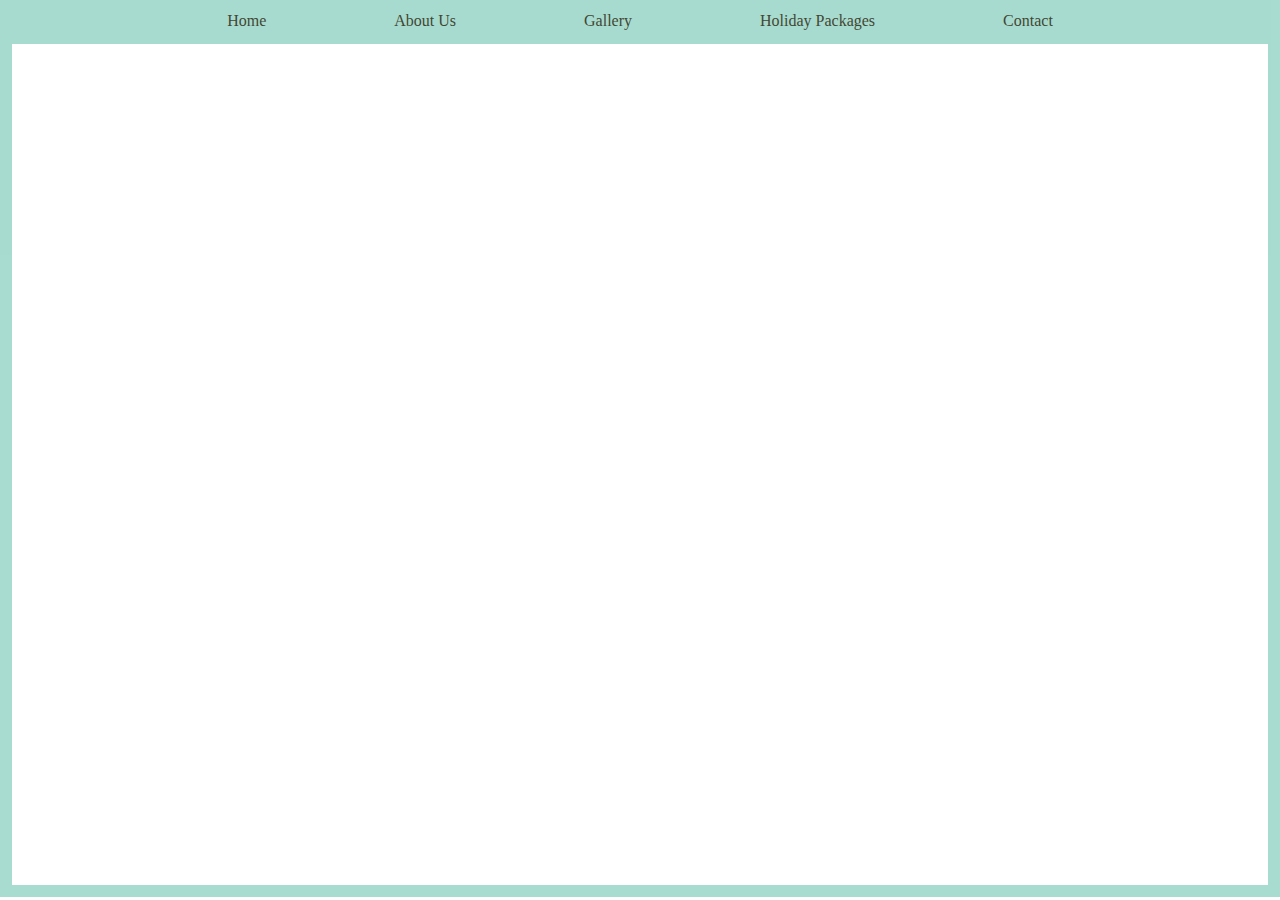
==== aboutus.html @ af1aaed1 "added base to home page and nav bar gen" ====
<!DOCTYPE html>
<html lang="en" dir="ltr">

<head>
  <meta charset="utf-8">
  <title>About Us</title>
  <link rel="stylesheet" href="styles.css">
  <link href="https://fonts.googleapis.com/css?family=Arvo" rel="stylesheet">
</head>

<body>
<div class="page">

<div class="linkContainer">

</div>


<footer>

</footer>

</div>
<script src="navbar.js"></script>

</body>

</html>
---- styles.css ----
:root {
  --FrenchGray: #CACFD6;
  --Azure: #D6E5E3;
  --TiffanyBlue: #9FD8CB;
  --HookersGreen: #517664;
  --DrabDarkBrown: #2D3319;
}
html
{
  font-size: 20;
}
body
{
    margin: 0;
    padding: 0;
}


.page
{
  background-size: cover;
  background-repeat: no-repeat;
  background-attachment: fixed;
  border: .75em solid var(--TiffanyBlue);
  height: 97vh;
  opacity: 90%;
}

#infocontainer
{
  position: absolute;
  top: 10%;
  background-color: var(--TiffanyBlue);
  width: 17rem;
  height: 7rem;
}
#title
{
  font-size: 3rem;
  color: var(--DrabDarkBrown);
  position: inherit;
  right: 30px;
  top: -20px;
}
#desciption
{
  font-size: 1.5rem;
  color: var(--DrabDarkBrown);
  position: inherit;
  right: 30px;
  top: 40px;
}


.linkContainer
{
  background-color: var(--TiffanyBlue);
  height: 2rem;
  display: flex;
  justify-content: center;
}

.link
{
  color: var(--DrabDarkBrown);
  text-decoration: none;
  margin-left: 5vw;
  margin-right: 5vw;
}
.link:hover
{
  opacity: 50%;
}
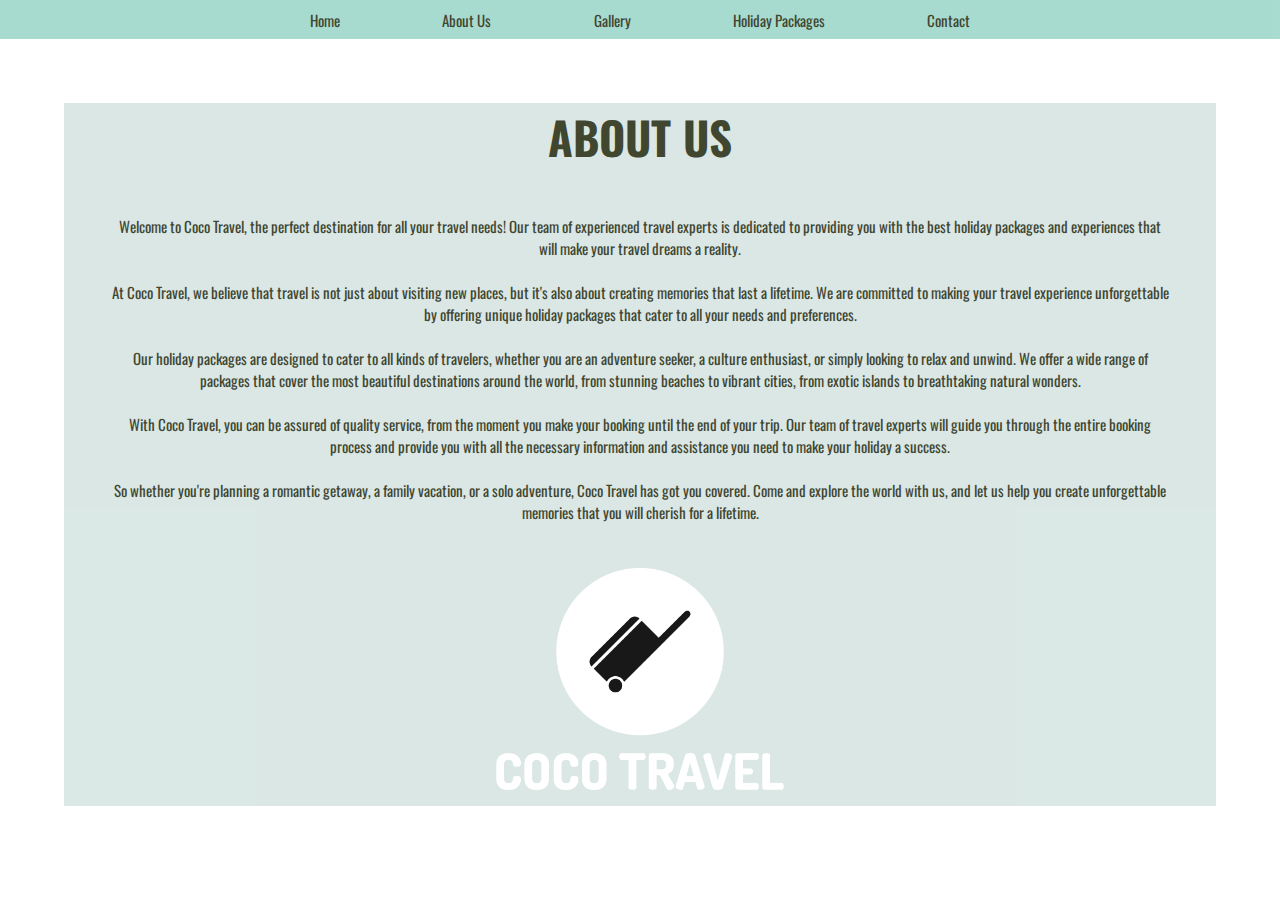
==== commit a410177c: "added form logic" ====
--- a/aboutus.html
+++ b/aboutus.html
@@ -5,13 +5,28 @@
   <meta charset="utf-8">
   <title>About Us</title>
   <link rel="stylesheet" href="styles.css">
-  <link href="https://fonts.googleapis.com/css?family=Arvo" rel="stylesheet">
+  <link href="https://fonts.googleapis.com/css2?family=Oswald:wght@400&display=swap" rel="stylesheet"> 
 </head>
 
 <body>
 <div class="page">
 
 <div class="linkContainer">
+
+</div>
+
+<div class="textbox">
+<h1 id="titleTextBox">ABOUT US</h1>
+<p id="desciptionTextBox">Welcome to Coco Travel, the perfect destination for all your travel needs! Our team of experienced travel experts is dedicated to providing you with the best holiday packages and experiences that will make your travel dreams a reality.<br><br>
+
+  At Coco Travel, we believe that travel is not just about visiting new places, but it's also about creating memories that last a lifetime. We are committed to making your travel experience unforgettable by offering unique holiday packages that cater to all your needs and preferences.<br><br>
+  
+  Our holiday packages are designed to cater to all kinds of travelers, whether you are an adventure seeker, a culture enthusiast, or simply looking to relax and unwind. We offer a wide range of packages that cover the most beautiful destinations around the world, from stunning beaches to vibrant cities, from exotic islands to breathtaking natural wonders.<br><br>
+  
+  With Coco Travel, you can be assured of quality service, from the moment you make your booking until the end of your trip. Our team of travel experts will guide you through the entire booking process and provide you with all the necessary information and assistance you need to make your holiday a success.<br><br>
+  
+  So whether you're planning a romantic getaway, a family vacation, or a solo adventure, Coco Travel has got you covered. Come and explore the world with us, and let us help you create unforgettable memories that you will cherish for a lifetime.</p>
+  <img id="subpagelogo" src="images/logo.png" alt="logo">
 
 </div>
 
--- a/styles.css
+++ b/styles.css
@@ -7,12 +7,14 @@
 }
 html
 {
-  font-size: 20;
+  font-size: 15px;
 }
 body
 {
     margin: 0;
     padding: 0;
+    font-family: 'Oswald', sans-serif;
+
 }
 
 
@@ -21,8 +23,7 @@
   background-size: cover;
   background-repeat: no-repeat;
   background-attachment: fixed;
-  border: .75em solid var(--TiffanyBlue);
-  height: 97vh;
+  height: 100vh;
   opacity: 90%;
 }
 
@@ -42,6 +43,19 @@
   right: 30px;
   top: -20px;
 }
+#titleTextBox
+{
+  font-size: 3rem;
+  color: var(--DrabDarkBrown);
+  margin: 5vh;
+}
+#desciptionTextBox
+{
+  font-size: 1rem;
+  color: var(--DrabDarkBrown);
+  margin: 5vh;
+}
+
 #desciption
 {
   font-size: 1.5rem;
@@ -56,6 +70,7 @@
 {
   background-color: var(--TiffanyBlue);
   height: 2rem;
+  padding-top: .6rem;
   display: flex;
   justify-content: center;
 }
@@ -64,10 +79,83 @@
 {
   color: var(--DrabDarkBrown);
   text-decoration: none;
-  margin-left: 5vw;
-  margin-right: 5vw;
+  margin-left: 4vw;
+  margin-right: 4vw;
+  font-size: 1rem;
 }
 .link:hover
 {
   opacity: 50%;
+}
+
+#logo
+{
+  position: absolute;
+  width: 40vh;
+  right: 30px;
+  bottom: 30px;
+}
+
+.textbox
+{
+  text-align: center;
+  background-color: var(--Azure);
+  position: relative;
+  margin: 5%;
+  padding-bottom: 1%;
+}
+
+#subpagelogo
+{
+  width: 25%;
+  display: block;
+  margin: 0 auto;
+}
+#calculatorform
+{
+  background-color: var(--TiffanyBlue);
+  width: 50%;
+  margin-left: 25%;
+}
+#dates
+{
+  display: flex;
+  justify-content: center;
+  align-items: center;
+  gap: 1rem;
+}
+
+
+#flighttype
+{
+  display: flex;
+  justify-content: center;
+  align-items: center;
+  gap: 1rem;
+}
+
+#destinationbox
+{
+  display: flex;
+  justify-content: center;
+  align-items: center;
+  gap: 1rem;
+}
+
+#prices
+{
+
+  background-color: var(--DrabDarkBrown);
+  color: var(--Azure);
+  margin: 5%;
+  padding-top: .1rem;
+  padding-bottom: .1rem;
+}
+#flightPrice
+{
+  display: flex;
+  justify-content: center;
+  align-items: center;
+  white-space: pre;
+  margin-bottom: -15px;
 }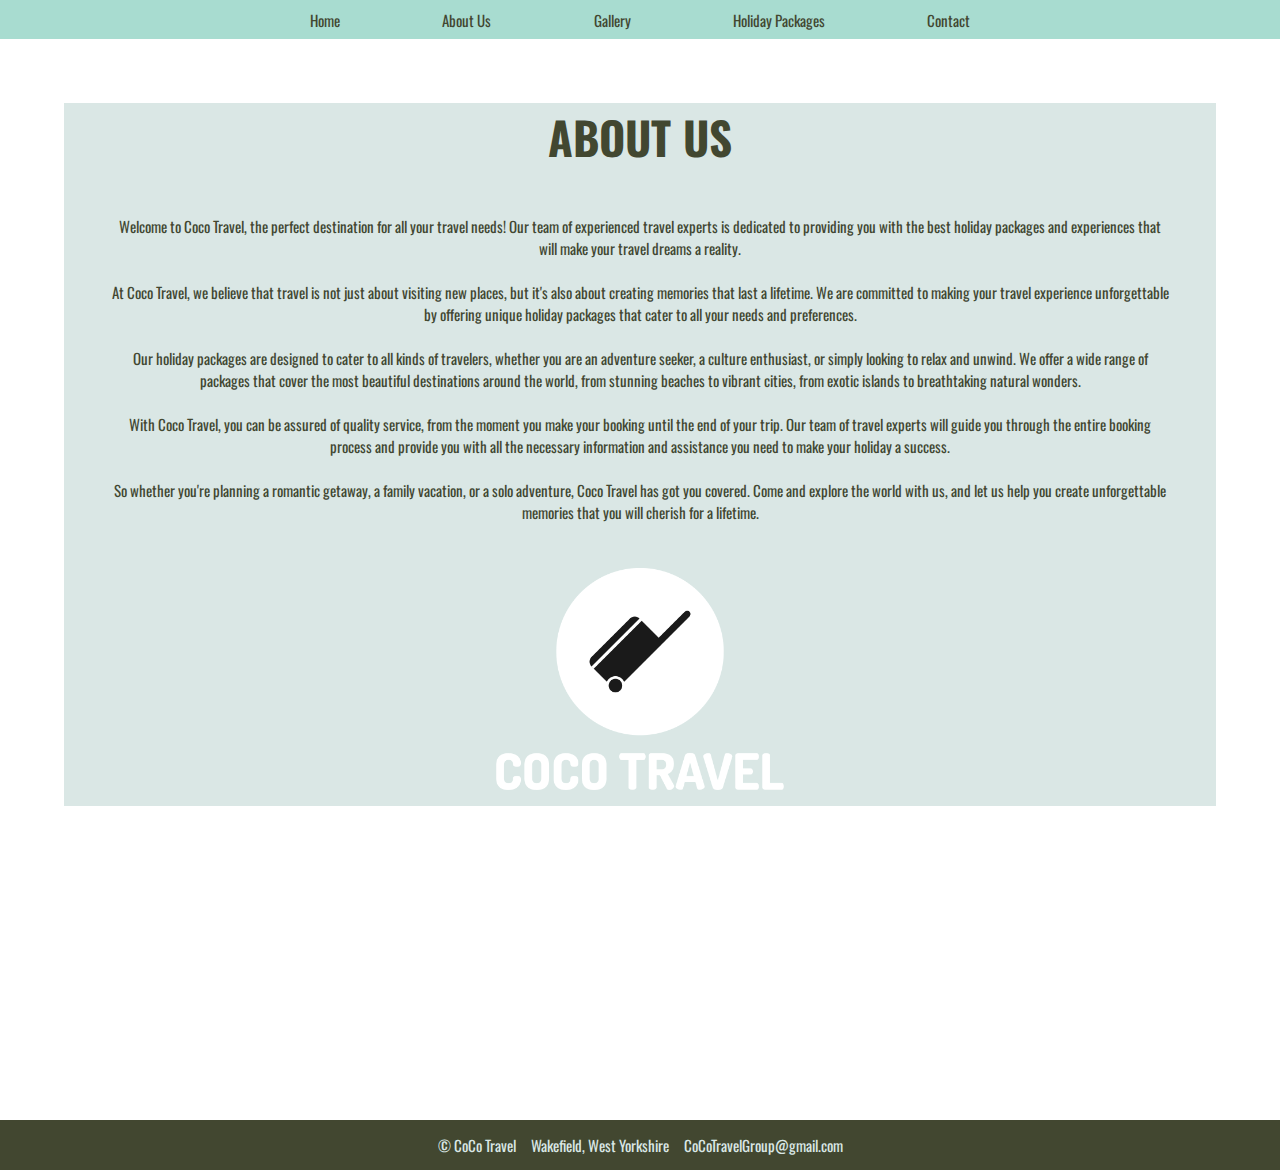
==== commit ed1db171: "added responsiveness to homepage" ====
--- a/aboutus.html
+++ b/aboutus.html
@@ -30,10 +30,12 @@
 
 </div>
 
+<footer id="footer">
+  <p> © CoCo Travel</p>
+  <p>Wakefield, West Yorkshire</p>
+  <p>CoCoTravelGroup@gmail.com </p>
+</footer>
 
-<footer>
-
-</footer>
 
 </div>
 <script src="navbar.js"></script>
--- a/styles.css
+++ b/styles.css
@@ -5,16 +5,15 @@
   --HookersGreen: #517664;
   --DrabDarkBrown: #2D3319;
 }
-html
+
+body,html
 {
   font-size: 15px;
-}
-body
-{
-    margin: 0;
-    padding: 0;
-    font-family: 'Oswald', sans-serif;
-
+  height: 100%;
+  width: 100%;
+  margin: 0;
+  padding: 0;
+  font-family: 'Oswald', sans-serif;
 }
 
 
@@ -22,8 +21,11 @@
 {
   background-size: cover;
   background-repeat: no-repeat;
-  background-attachment: fixed;
-  height: 100vh;
+  background-position: center;
+  height: 100%;
+  width: 100%;
+  margin: 0;
+  padding: 0;
   opacity: 90%;
 }
 
@@ -33,16 +35,36 @@
   top: 10%;
   background-color: var(--TiffanyBlue);
   width: 17rem;
-  height: 7rem;
-}
+  height: 9rem;
+}
+
 #title
 {
   font-size: 3rem;
   color: var(--DrabDarkBrown);
   position: inherit;
   right: 30px;
-  top: -20px;
-}
+  top: -25px;
+}
+
+
+#desciption
+{
+  font-size: 1.5rem;
+  color: var(--DrabDarkBrown);
+  position: inherit;
+  right: 30px;
+  top: 35px;
+}
+#time
+{
+  position: inherit;
+  color: white;
+  font-size: 2rem;
+  right: 30px;
+  top: 53px;
+}
+
 #titleTextBox
 {
   font-size: 3rem;
@@ -55,16 +77,6 @@
   color: var(--DrabDarkBrown);
   margin: 5vh;
 }
-
-#desciption
-{
-  font-size: 1.5rem;
-  color: var(--DrabDarkBrown);
-  position: inherit;
-  right: 30px;
-  top: 40px;
-}
-
 
 .linkContainer
 {
@@ -96,6 +108,65 @@
   bottom: 30px;
 }
 
+
+#subpagelogo
+{
+  width: 25%;
+  display: block;
+  margin: 0 auto;
+}
+#calculatorform
+{
+  background-color: var(--TiffanyBlue);
+  width: 50%;
+  margin-left: 25%;
+}
+#dates
+{
+  display: flex;
+  justify-content: center;
+  align-items: center;
+  gap: 1rem;
+}
+
+
+#flighttype
+{
+  display: flex;
+  justify-content: center;
+  align-items: center;
+  gap: 1rem;
+}
+
+#destinationbox
+{
+  display: flex;
+  justify-content: center;
+  align-items: center;
+  gap: 1rem;
+}
+
+#prices
+{
+
+  background-color: var(--DrabDarkBrown);
+  color: var(--Azure);
+  margin: 5%;
+  padding-top: .1rem;
+  padding-bottom: .1rem;
+}
+#flightPrice
+{
+  display: flex;
+  justify-content: center;
+  align-items: center;
+  white-space: pre;
+  margin-bottom: -15px;
+}
+.hidden
+{
+  visibility: hidden;
+}
 .textbox
 {
   text-align: center;
@@ -105,57 +176,73 @@
   padding-bottom: 1%;
 }
 
-#subpagelogo
-{
-  width: 25%;
-  display: block;
-  margin: 0 auto;
-}
-#calculatorform
-{
-  background-color: var(--TiffanyBlue);
-  width: 50%;
-  margin-left: 25%;
-}
-#dates
-{
-  display: flex;
-  justify-content: center;
-  align-items: center;
-  gap: 1rem;
-}
-
-
-#flighttype
-{
-  display: flex;
-  justify-content: center;
-  align-items: center;
-  gap: 1rem;
-}
-
-#destinationbox
-{
-  display: flex;
-  justify-content: center;
-  align-items: center;
-  gap: 1rem;
-}
-
-#prices
-{
-
+#footer
+{
+  position: absolute;
+  height: 50px;
+  width: 100%;
+  display: flex;
+  align-items: center;
+  justify-content: center;
   background-color: var(--DrabDarkBrown);
   color: var(--Azure);
-  margin: 5%;
-  padding-top: .1rem;
-  padding-bottom: .1rem;
-}
-#flightPrice
-{
-  display: flex;
-  justify-content: center;
-  align-items: center;
-  white-space: pre;
-  margin-bottom: -15px;
-}+  font-size:1rem;
+  gap: 1rem;
+  bottom: -30%;
+}
+
+
+
+
+@media (max-width: 600px) {
+    body,html
+    {
+      font-size: 10px;
+    }
+  .linkContainer
+    {
+      flex-direction: column;
+      height: 12rem;
+      padding-top: 0;
+      align-items: center;
+    }
+  .link
+    {
+      font-size: 15px;   
+    }
+  #logo
+    {
+      visibility: hidden;
+    }
+  #time
+    {
+      font-size: 5rem;
+      left: 15px;
+      top: -45px;
+    }
+  #title
+    {
+      right: 5px;
+      top: -10px;
+    }
+  #desciption
+    {
+      right: 5px;
+      top: 35px;
+    }
+  #infoContainerMini
+    {
+      position: absolute;
+      bottom: 10%;
+      background-color: var(--TiffanyBlue);
+      width: 100%;
+      height: 9rem;
+    }
+   #footer
+    {
+      bottom: 0%;
+    }
+}
+
+
+
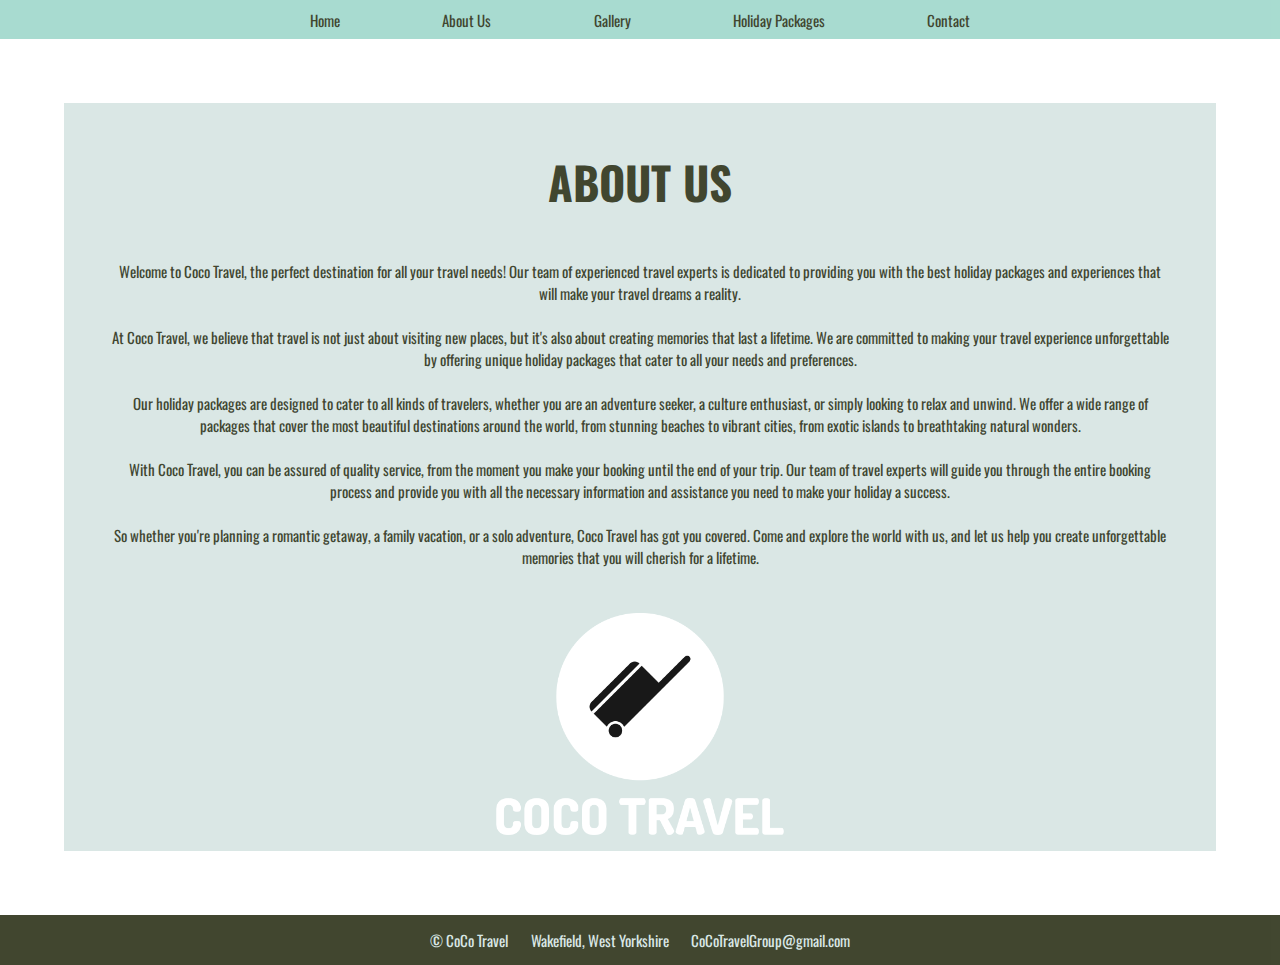
==== commit cb1802e7: "fixed footer scaling issues" ====
--- a/aboutus.html
+++ b/aboutus.html
@@ -3,6 +3,7 @@
 
 <head>
   <meta charset="utf-8">
+  <meta content="width=device-width, initial-scale=1" name="viewport" />
   <title>About Us</title>
   <link rel="stylesheet" href="styles.css">
   <link href="https://fonts.googleapis.com/css2?family=Oswald:wght@400&display=swap" rel="stylesheet"> 
--- a/styles.css
+++ b/styles.css
@@ -22,6 +22,9 @@
   background-size: cover;
   background-repeat: no-repeat;
   background-position: center;
+  display: flex;
+  flex-direction: column;
+  justify-content: space-between;
   height: 100%;
   width: 100%;
   margin: 0;
@@ -93,6 +96,7 @@
   text-decoration: none;
   margin-left: 4vw;
   margin-right: 4vw;
+  padding-bottom: 1vh;
   font-size: 1rem;
 }
 .link:hover
@@ -178,7 +182,7 @@
 
 #footer
 {
-  position: absolute;
+
   height: 50px;
   width: 100%;
   display: flex;
@@ -187,8 +191,7 @@
   background-color: var(--DrabDarkBrown);
   color: var(--Azure);
   font-size:1rem;
-  gap: 1rem;
-  bottom: -30%;
+  gap: 1.5rem;
 }
 
 
@@ -202,7 +205,7 @@
   .linkContainer
     {
       flex-direction: column;
-      height: 12rem;
+      height: 16rem;
       padding-top: 0;
       align-items: center;
     }
@@ -238,11 +241,36 @@
       width: 100%;
       height: 9rem;
     }
-   #footer
-    {
-      bottom: 0%;
-    }
-}
-
-
-
+  #desciptionTextBox
+    {
+      font-size: 1.75rem;
+    }
+
+  #dates
+    {
+      flex-direction: column;
+      gap: .5rem;
+    }
+
+  #flighttype
+    {
+      flex-direction: column;
+      gap: .5rem;
+    }
+
+  #destinationbox
+    {
+      margin-top: 15px;
+      flex-direction: column;
+      gap: .5rem;
+    }
+  #calculatorform
+  {
+    background-color: var(--TiffanyBlue);
+    width: 80%;
+    margin-left: 10%;
+  }
+}
+
+
+
